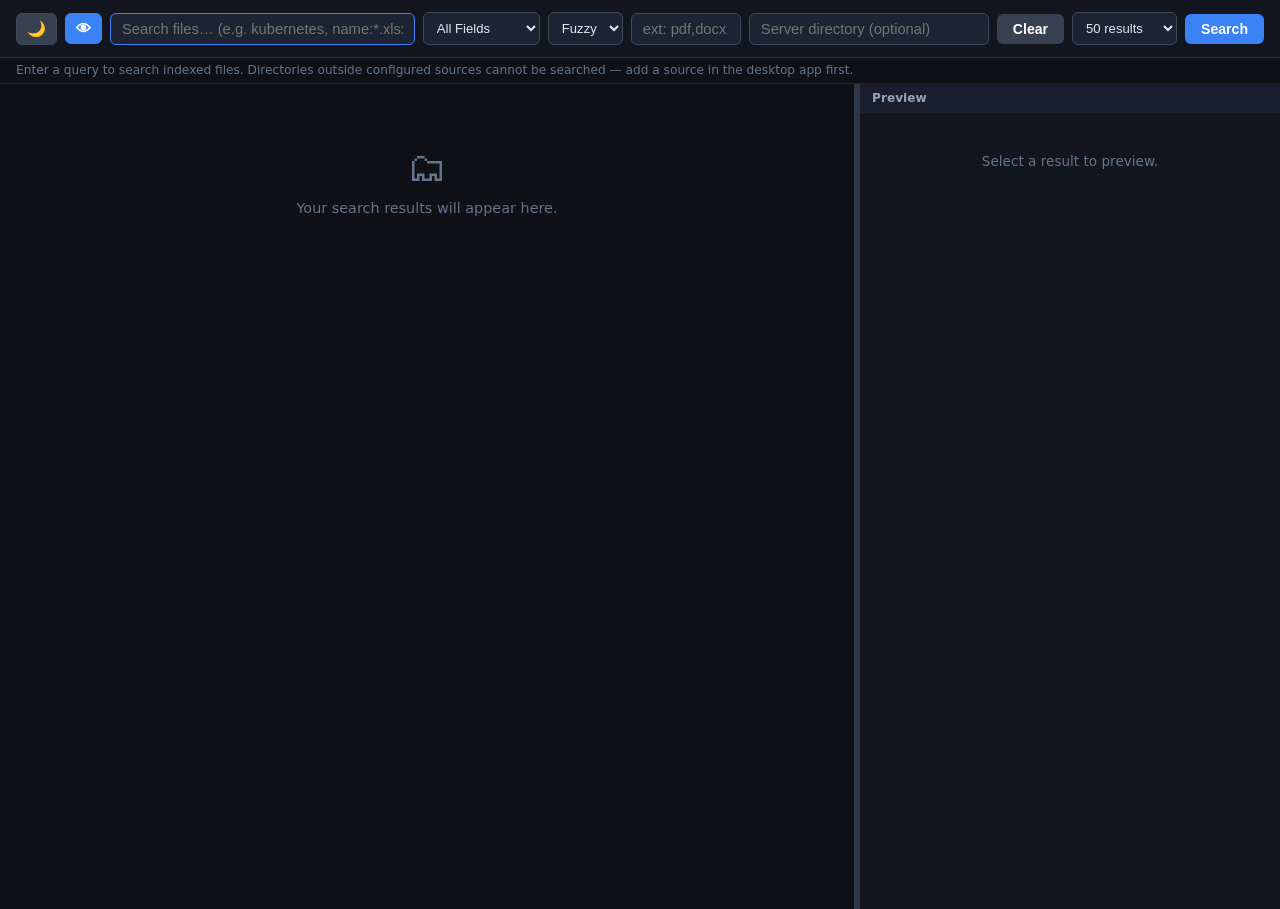
==== src/main/resources/web/index.html @ af6bd77f "fix: close directory-scope verification defects F01-F07 Generated with [Devin](https://devin.ai)  Co" ====
<!DOCTYPE html>
<html lang="en">
<head>
  <meta charset="UTF-8"/>
  <meta name="viewport" content="width=device-width, initial-scale=1.0"/>
  <title>DocFinder Web</title>
  <style>
    *, *::before, *::after { box-sizing: border-box; margin: 0; padding: 0; }

    /* ── CSS variables for theming ── */
    :root {
      --bg:       #0f1117;
      --bg2:      #1a1d2e;
      --bg3:      #13151f;
      --border:   #2d3748;
      --border2:  #1e2333;
      --text:     #e2e8f0;
      --text2:    #94a3b8;
      --text3:    #64748b;
      --accent:   #3b82f6;
      --accent2:  #60a5fa;
      --accent3:  #2563eb;
      --hover:    #1e2840;
      --sel:      #1e3a5f;
      --input-bg: #1e2333;
      --input-bd: #3d4a5c;
      --btn-sec:  #374151;
      --btn-sec2: #4b5563;
      --name-col: #93c5fd;
      --match-col:#6ee7b7;
      --text-pre: #e2e8f0;
      --pre-bg:   #0d1117;
      --pre-bd:   #30363d;
    }
    body.light {
      --bg:       #f8fafc;
      --bg2:      #ffffff;
      --bg3:      #f1f5f9;
      --border:   #e2e8f0;
      --border2:  #cbd5e1;
      --text:     #1e293b;
      --text2:    #475569;
      --text3:    #94a3b8;
      --accent:   #2563eb;
      --accent2:  #1d4ed8;
      --accent3:  #1e40af;
      --hover:    #eff6ff;
      --sel:      #dbeafe;
      --input-bg: #ffffff;
      --input-bd: #cbd5e1;
      --btn-sec:  #e2e8f0;
      --btn-sec2: #cbd5e1;
      --name-col: #1d4ed8;
      --match-col:#059669;
      --text-pre: #1e293b;
      --pre-bg:   #f8fafc;
      --pre-bd:   #e2e8f0;
    }

    body { font-family: system-ui, -apple-system, sans-serif; background: var(--bg); color: var(--text); min-height: 100vh; }

    /* ── Search bar ── */
    .search-bar { display: flex; gap: 8px; padding: 12px 16px; background: var(--bg3); border-bottom: 1px solid var(--border); flex-wrap: wrap; align-items: center; }
    #themeToggleBtn, #previewToggleBtn { background: var(--btn-sec); border: 1px solid var(--input-bd); cursor: pointer; color: var(--text2); font-size: 0.95rem; padding: 6px 10px; border-radius: 6px; white-space: nowrap; flex-shrink: 0; }
    #themeToggleBtn:hover, #previewToggleBtn:hover { background: var(--btn-sec2); color: var(--text); }
    #previewToggleBtn.active { background: var(--accent); color: #fff; border-color: var(--accent); }
    .search-bar input[type=text] { flex: 1; min-width: 200px; padding: 7px 11px; border-radius: 6px; border: 1px solid var(--input-bd); background: var(--input-bg); color: var(--text); font-size: 0.92rem; outline: none; }
    .search-bar input[type=text]:focus { border-color: var(--accent); }
    .search-bar select { padding: 7px 9px; border-radius: 6px; border: 1px solid var(--input-bd); background: var(--input-bg); color: var(--text); font-size: 0.82rem; cursor: pointer; outline: none; }
    .search-bar input[type=text]#extInput { min-width: 0; flex: 0 0 110px; }
    .search-bar button { padding: 7px 16px; border-radius: 6px; border: none; background: var(--accent); color: #fff; font-size: 0.88rem; font-weight: 600; cursor: pointer; white-space: nowrap; }
    .search-bar button:hover { background: var(--accent3); }
    .history-dropdown { position: absolute; top: 100%; left: 0; right: 0; background: var(--bg2); border: 1px solid var(--border); border-top: none; border-radius: 0 0 6px 6px; max-height: 300px; overflow-y: auto; z-index: 1000; box-shadow: 0 4px 12px rgba(0,0,0,0.3); }
    .history-item { padding: 8px 12px; cursor: pointer; font-size: 0.85rem; color: var(--text); border-bottom: 1px solid var(--border2); display: flex; align-items: center; justify-content: space-between; }
    .history-item:last-child { border-bottom: none; }
    .history-item:hover { background: var(--hover); }
    .history-item .query-text { flex: 1; overflow: hidden; text-overflow: ellipsis; white-space: nowrap; }
    .history-item .remove-btn { color: var(--text3); padding: 2px 6px; font-size: 0.75rem; opacity: 0.7; }
    .history-item .remove-btn:hover { color: var(--text); opacity: 1; }

    /* ── Status bar ── */
    .status-bar { padding: 5px 16px; font-size: 0.76rem; color: var(--text3); background: var(--bg); border-bottom: 1px solid var(--border2); min-height: 26px; }

    /* ── Main: resizable split ── */
    .main { display: flex; height: calc(100vh - 75px); overflow: hidden; }
    .results-pane { flex: 1; overflow-y: auto; min-width: 0; }
    .resize-handle { width: 6px; cursor: col-resize; background: var(--border); flex-shrink: 0; transition: background 0.15s; }
    .resize-handle:hover, .resize-handle.dragging { background: var(--accent); }
    .preview-pane { width: 420px; min-width: 180px; max-width: 80vw; background: var(--bg3); display: flex; flex-direction: column; overflow: hidden; flex-shrink: 0; }

    /* ── Table ── */
    table { width: 100%; border-collapse: collapse; font-size: 0.82rem; }
    thead th { position: sticky; top: 0; background: var(--bg2); padding: 8px 12px; text-align: left; font-weight: 600; color: var(--text2); border-bottom: 1px solid var(--border); white-space: nowrap; cursor: pointer; user-select: none; }
    thead th:hover { color: var(--text); background: var(--hover); }
    thead th.sortable::after { content: ' ⇅'; opacity: 0.3; }
    thead th.sort-asc::after { content: ' ↑'; opacity: 1; }
    thead th.sort-desc::after { content: ' ↓'; opacity: 1; }
    tbody tr { border-bottom: 1px solid var(--border2); cursor: pointer; transition: background 0.1s; }
    tbody tr:hover { background: var(--hover); }
    tbody tr.selected { background: var(--sel); }
    td { padding: 7px 12px; vertical-align: middle; max-width: 0; overflow: hidden; text-overflow: ellipsis; white-space: nowrap; }
    td.name { color: var(--name-col); font-weight: 500; }
    td.path { color: var(--text3); }
    td.match { color: var(--match-col); font-size: 0.74rem; }
    td.score { color: var(--text2); font-size: 0.76rem; text-align: right; }
    td.size { color: var(--text2); text-align: right; }
    td.actions { min-width: 80px; text-align: center; white-space: nowrap; overflow: visible; max-width: unset; }
    .btn-icon { background: none; border: none; cursor: pointer; padding: 2px 5px; border-radius: 4px; font-size: 0.85rem; color: var(--text2); transition: color 0.15s, background 0.15s; }
    .btn-icon:hover { color: var(--text); background: var(--btn-sec); }

    /* ── Preview pane ── */
    .preview-header { padding: 7px 12px; font-size: 0.76rem; color: var(--text2); border-bottom: 1px solid var(--border2); font-weight: 600; white-space: nowrap; overflow: hidden; text-overflow: ellipsis; display: flex; align-items: center; gap: 6px; background: var(--bg2); }
    .preview-header span { flex: 1; overflow: hidden; text-overflow: ellipsis; }
    .preview-body { flex: 1; overflow: auto; position: relative; }
    #previewContainer { width: 100%; height: 100%; overflow: auto; }
    .preview-placeholder { padding: 40px 16px; text-align: center; color: var(--text3); font-size: 0.85rem; }
    /* Text viewer */
    #textViewer { display: none; width: 100%; height: 100%; overflow: auto; padding: 12px; background: var(--pre-bg); }
    #textViewer pre { font-family: 'Cascadia Code','Consolas','Fira Mono','Monaco',monospace; font-size: 0.78rem; line-height: 1.5; color: var(--text-pre); white-space: pre-wrap; word-break: break-all; border: none; background: none; margin: 0; padding: 0; }

    /* Simple syntax highlighting */
    .code-keyword { color: #ff79c6; font-weight: 600; }
    .code-string { color: #50fa7b; }
    .code-comment { color: #6272a4; font-style: italic; }
    .code-function { color: #8be9fd; }
    .code-number { color: #bd93f9; }

    /* ── Loading overlay ── */
    #previewLoading { display: none; position: absolute; inset: 0; background: rgba(0,0,0,0.55); z-index: 50; align-items: center; justify-content: center; flex-direction: column; gap: 12px; }
    #previewLoading.active { display: flex; }
    #previewLoading .ld-spinner { width: 36px; height: 36px; border: 4px solid rgba(255,255,255,0.2); border-top-color: var(--accent2); border-radius: 50%; animation: spin 0.8s linear infinite; }
    #previewLoading .ld-text { color: #e2e8f0; font-size: 0.82rem; }
    #previewLoading .ld-cancel { margin-top: 4px; background: rgba(255,255,255,0.15); border: 1px solid rgba(255,255,255,0.3); color: #e2e8f0; border-radius: 5px; padding: 5px 14px; font-size: 0.8rem; cursor: pointer; }
    #previewLoading .ld-cancel:hover { background: rgba(255,255,255,0.25); }

    /* Error/unsupported message styles */
    .error-message, .unsupported-message {
      padding: 30px 20px;
      text-align: center;
      color: var(--text);
    }
    .error-message h3, .unsupported-message h3 {
      color: #ef4444;
      font-size: 1.1rem;
      margin-bottom: 12px;
    }
    .unsupported-message h3 {
      color: #f59e0b;
    }
    .error-message p, .unsupported-message p {
      margin: 8px 0;
      line-height: 1.6;
    }
    .error-details {
      font-family: monospace;
      font-size: 0.75rem;
      color: var(--text3);
      background: var(--bg2);
      padding: 10px;
      border-radius: 4px;
      margin: 12px 0;
      text-align: left;
      overflow-x: auto;
    }
    .download-btn {
      margin-top: 16px;
      padding: 8px 20px;
      background: var(--accent);
      color: white;
      border: none;
      border-radius: 6px;
      cursor: pointer;
      font-size: 0.9rem;
      font-weight: 600;
    }
    .download-btn:hover {
      background: var(--accent3);
    }

    /* ── Misc ── */
    .empty-state { text-align: center; padding: 60px 20px; color: var(--text3); }
    .empty-state .icon { font-size: 2.5rem; margin-bottom: 10px; }
    .empty-state p { font-size: 0.9rem; }
    .dir-icon::before { content: "📁 "; }
    .file-icon::before { content: "📄 "; }
    ::-webkit-scrollbar { width: 6px; height: 6px; }
    ::-webkit-scrollbar-track { background: transparent; }
    ::-webkit-scrollbar-thumb { background: var(--btn-sec); border-radius: 3px; }
    .spinner { display: inline-block; width: 13px; height: 13px; border: 2px solid var(--input-bd); border-top-color: var(--accent2); border-radius: 50%; animation: spin 0.7s linear infinite; vertical-align: middle; margin-right: 6px; }
    @keyframes spin { to { transform: rotate(360deg); } }

    /* ── Modal ── */
    .modal-overlay { display: none; position: fixed; inset: 0; background: rgba(0,0,0,0.65); z-index: 1000; align-items: center; justify-content: center; }
    .modal-overlay.active { display: flex; }
    .modal { background: var(--bg2); border: 1px solid var(--border); border-radius: 10px; padding: 22px; min-width: 340px; max-width: 460px; width: 100%; box-shadow: 0 8px 32px rgba(0,0,0,0.4); }
    .modal h2 { font-size: 0.98rem; font-weight: 700; color: var(--text); margin-bottom: 14px; }
    .modal-field { margin-bottom: 11px; }
    .modal-field label { display: block; font-size: 0.76rem; color: var(--text2); margin-bottom: 4px; }
    .modal-field input, .modal-field select { width: 100%; padding: 7px 9px; border-radius: 6px; border: 1px solid var(--input-bd); background: var(--bg); color: var(--text); font-size: 0.83rem; outline: none; }
    .modal-field input:focus { border-color: var(--accent); }
    .modal-actions { display: flex; gap: 8px; justify-content: flex-end; margin-top: 14px; }
    .modal-actions button { padding: 6px 14px; border-radius: 6px; border: none; font-size: 0.83rem; font-weight: 600; cursor: pointer; }
    .btn-primary { background: var(--accent); color: #fff; }
    .btn-primary:hover { background: var(--accent3); }
    .btn-cancel { background: var(--btn-sec); color: var(--text); }
    .btn-cancel:hover { background: var(--btn-sec2); }
    .share-result { display: none; margin-top: 10px; padding: 9px; background: var(--bg); border-radius: 6px; border: 1px solid var(--border); }
    .share-result.active { display: block; }
    .share-url-row { display: flex; gap: 6px; align-items: center; }
    .share-url-row input { flex: 1; font-size: 0.76rem; color: var(--accent2); background: transparent; border: none; outline: none; cursor: pointer; }
    .share-url-row button { padding: 4px 9px; background: var(--btn-sec); color: var(--text); border: none; border-radius: 4px; font-size: 0.76rem; cursor: pointer; white-space: nowrap; }
    .share-url-row button:hover { background: var(--btn-sec2); }
    /* Office document preview (js-preview) */
    .office-doc-wrapper { width: 100%; height: 100%; overflow: auto; background: #fff; }
  </style>
</head>
<body>
<!-- Search bar -->
<div class="search-bar">
  <button id="themeToggleBtn" title="Toggle dark/light theme">🌙</button>
  <button id="previewToggleBtn" class="active" title="Toggle preview panel">👁</button>
  <div style="position: relative; flex: 1; min-width: 200px;">
    <input type="text" id="queryInput" placeholder="Search files… (e.g. kubernetes, name:*.xlsx)" autofocus style="width: 100%;"/>
    <div id="historyDropdown" class="history-dropdown" style="display: none;"></div>
  </div>
  <select id="scopeSelect" title="Search scope">
    <option value="ALL">All Fields</option>
    <option value="NAME">Name Only</option>
    <option value="CONTENT">Content Only</option>
    <option value="FOLDER">Folders</option>
  </select>
  <select id="modeSelect" title="Match mode">
    <option value="FUZZY">Fuzzy</option>
    <option value="EXACT">Exact</option>
  </select>
  <input type="text" id="extInput" placeholder="ext: pdf,docx" title="Filter by extension"/>
  <input type="text" id="dirInput" placeholder="Server directory (optional)" title="Limit search to a directory on the server and all its subfolders. It must be inside a configured index source; other directories are rejected." style="flex:0 0 240px;min-width:180px;"/>
  <button id="clearDirBtn" type="button" title="Clear the directory scope and search all sources" style="background:var(--btn-sec);">Clear</button>
  <select id="limitSelect" title="Result limit">
    <option value="50">50 results</option>
    <option value="100">100 results</option>
    <option value="200">200 results</option>
  </select>
  <button id="searchBtn">Search</button>
</div>

<div class="status-bar" id="statusBar">Enter a query to search indexed files. Directories outside configured sources cannot be searched — add a source in the desktop app first.</div>

<!-- Main area: results + resizer + preview -->
<div class="main" id="mainArea">
  <div class="results-pane" id="resultsPane">
    <div id="emptyState" class="empty-state">
      <div class="icon">🗂</div>
      <p>Your search results will appear here.</p>
    </div>
    <table id="resultsTable" style="display:none">
      <thead>
        <tr>
          <th class="sortable" data-col="name">Name</th>
          <th class="sortable" data-col="path">Path</th>
          <th class="sortable" data-col="match">Match</th>
          <th class="sortable" data-col="size">Size</th>
          <th class="sortable" data-col="score">Score</th>
          <th></th>
        </tr>
      </thead>
      <tbody id="resultsBody"></tbody>
    </table>
  </div>

  <!-- Drag handle -->
  <div class="resize-handle" id="resizeHandle" title="Drag to resize"></div>

  <!-- Preview pane -->
  <div class="preview-pane" id="previewPane">
    <div class="preview-header">
      <span id="previewHeaderText">Preview</span>
      <button class="btn-icon" id="openTabBtn" title="Open in new tab" style="display:none">↗</button>
    </div>
    <div class="preview-body" id="previewBody">
      <!-- Loading overlay with cancel -->
      <div id="previewLoading">
        <div class="ld-spinner"></div>
        <div class="ld-text" id="previewLoadingText">Loading preview…</div>
        <button class="ld-cancel" id="previewCancelBtn">Cancel</button>
      </div>
      <div id="previewContainer" style="display:none;width:100%;height:100%;"></div>
      <div id="textViewer"><pre id="textContent"></pre></div>
      <div id="previewPlaceholder" class="preview-placeholder">Select a result to preview.</div>
    </div>
  </div>
</div>

<!-- Share modal -->
<div class="modal-overlay" id="shareModal">
  <div class="modal">
    <h2>🔗 Share File</h2>
    <div class="modal-field">
      <label>File</label>
      <input type="text" id="shareFilePath" readonly/>
    </div>
    <div class="modal-field">
      <label>Expires in</label>
      <select id="shareExpiry">
        <option value="1">1 hour</option>
        <option value="6">6 hours</option>
        <option value="24" selected>24 hours</option>
        <option value="72">3 days</option>
        <option value="168">7 days</option>
        <option value="0">Never</option>
      </select>
    </div>
    <div class="modal-field">
      <label>Password (optional)</label>
      <input type="password" id="sharePassword" placeholder="Leave blank for no password"/>
    </div>
    <div class="modal-field">
      <label>Max downloads (0 = unlimited)</label>
      <input type="number" id="shareMaxDownloads" value="0" min="0"/>
    </div>
    <div class="share-result" id="shareResult">
      <div style="font-size:0.74rem;color:var(--text2);margin-bottom:6px;">Share link created:</div>
      <div class="share-url-row">
        <input type="text" id="shareUrlInput" readonly/>
        <button id="copyLinkBtn">Copy</button>
        <button id="openShareBtn">Open</button>
      </div>
    </div>
    <div class="modal-actions">
      <button class="btn-cancel" id="shareCancel">Close</button>
      <button class="btn-primary" id="shareCreate">Create Link</button>
    </div>
  </div>
</div>

<script>
(function() {
  'use strict';

  // ── Theme ────────────────────────────────────────────────────────────────────
  var THEME_KEY = 'docfinder-theme';
  var themeToggleBtn = document.getElementById('themeToggleBtn');

  function applyTheme(theme) {
    if (theme === 'light') {
      document.body.classList.add('light');
      themeToggleBtn.textContent = '☀️';
      themeToggleBtn.title = 'Switch to dark theme';
    } else {
      document.body.classList.remove('light');
      themeToggleBtn.textContent = '🌙';
      themeToggleBtn.title = 'Switch to light theme';
    }
    localStorage.setItem(THEME_KEY, theme);
  }

  themeToggleBtn.addEventListener('click', function() {
    applyTheme(document.body.classList.contains('light') ? 'dark' : 'light');
  });

  // Restore saved theme
  applyTheme(localStorage.getItem(THEME_KEY) || 'dark');

  // ── Preview Toggle ───────────────────────────────────────────────────────────
  var PREVIEW_KEY = 'docfinder-preview-enabled';
  var previewToggleBtn = document.getElementById('previewToggleBtn');
  var resizeHandle = document.getElementById('resizeHandle');
  var previewPane = document.getElementById('previewPane');

  function setPreviewEnabled(enabled) {
    if (enabled) {
      previewToggleBtn.classList.add('active');
      previewToggleBtn.title = 'Hide preview panel';
      resizeHandle.style.display = '';
      previewPane.style.display = '';
    } else {
      previewToggleBtn.classList.remove('active');
      previewToggleBtn.title = 'Show preview panel';
      resizeHandle.style.display = 'none';
      previewPane.style.display = 'none';
    }
    localStorage.setItem(PREVIEW_KEY, enabled ? 'true' : 'false');
  }

  previewToggleBtn.addEventListener('click', function() {
    setPreviewEnabled(!previewToggleBtn.classList.contains('active'));
  });

  // Restore saved preview state (default: enabled)
  var savedPreview = localStorage.getItem(PREVIEW_KEY);
  setPreviewEnabled(savedPreview === null || savedPreview === 'true');

  // ── Search History ───────────────────────────────────────────────────────────
  var HISTORY_KEY = 'docfinder-search-history';
  var MAX_HISTORY = 20;
  var queryInput = document.getElementById('queryInput');
  var historyDropdown = document.getElementById('historyDropdown');
  var searchHistory = [];

  function loadSearchHistory() {
    try {
      var stored = localStorage.getItem(HISTORY_KEY);
      searchHistory = stored ? JSON.parse(stored) : [];
    } catch(e) {
      searchHistory = [];
    }
  }

  function saveSearchHistory() {
    try {
      localStorage.setItem(HISTORY_KEY, JSON.stringify(searchHistory));
    } catch(e) {}
  }

  function addToHistory(query) {
    if (!query || !query.trim()) return;
    query = query.trim();
    // Remove if already exists
    var idx = searchHistory.indexOf(query);
    if (idx >= 0) searchHistory.splice(idx, 1);
    // Add to front
    searchHistory.unshift(query);
    // Limit size
    if (searchHistory.length > MAX_HISTORY) {
      searchHistory = searchHistory.slice(0, MAX_HISTORY);
    }
    saveSearchHistory();
  }

  function removeFromHistory(query) {
    var idx = searchHistory.indexOf(query);
    if (idx >= 0) {
      searchHistory.splice(idx, 1);
      saveSearchHistory();
      renderHistoryDropdown();
    }
  }

  function renderHistoryDropdown() {
    historyDropdown.innerHTML = '';
    if (searchHistory.length === 0) {
      historyDropdown.style.display = 'none';
      return;
    }
    searchHistory.forEach(function(q) {
      var item = document.createElement('div');
      item.className = 'history-item';
      var text = document.createElement('span');
      text.className = 'query-text';
      text.textContent = q;
      text.addEventListener('click', function() {
        queryInput.value = q;
        historyDropdown.style.display = 'none';
        queryInput.focus();
      });
      var removeBtn = document.createElement('span');
      removeBtn.className = 'remove-btn';
      removeBtn.textContent = '✕';
      removeBtn.title = 'Remove from history';
      removeBtn.addEventListener('click', function(e) {
        e.stopPropagation();
        removeFromHistory(q);
      });
      item.appendChild(text);
      item.appendChild(removeBtn);
      historyDropdown.appendChild(item);
    });
    historyDropdown.style.display = '';
  }

  queryInput.addEventListener('focus', function() {
    if (searchHistory.length > 0) {
      renderHistoryDropdown();
    }
  });

  queryInput.addEventListener('blur', function() {
    // Delay to allow clicks on dropdown
    setTimeout(function() { historyDropdown.style.display = 'none'; }, 200);
  });

  loadSearchHistory();

  // ── Resizable split pane ─────────────────────────────────────────────────────
  var resultsPane  = document.getElementById('resultsPane');
  var SPLIT_KEY    = 'docfinder-split';
  var dragging     = false;
  var startX, startW;

  // Restore saved preview pane width
  var savedW = parseInt(localStorage.getItem(SPLIT_KEY) || '420', 10);
  if (savedW > 100 && savedW < window.innerWidth * 0.85) {
    previewPane.style.width = savedW + 'px';
  }

  resizeHandle.addEventListener('mousedown', function(e) {
    dragging = true;
    startX = e.clientX;
    startW = previewPane.offsetWidth;
    resizeHandle.classList.add('dragging');
    document.body.style.cursor = 'col-resize';
    document.body.style.userSelect = 'none';
  });

  document.addEventListener('mousemove', function(e) {
    if (!dragging) return;
    var delta = startX - e.clientX;
    var newW = Math.max(180, Math.min(window.innerWidth * 0.8, startW + delta));
    previewPane.style.width = newW + 'px';
  });

  document.addEventListener('mouseup', function() {
    if (!dragging) return;
    dragging = false;
    resizeHandle.classList.remove('dragging');
    document.body.style.cursor = '';
    document.body.style.userSelect = '';
    localStorage.setItem(SPLIT_KEY, previewPane.offsetWidth);
  });

  // ── State ────────────────────────────────────────────────────────────────────
  var scopeSelect       = document.getElementById('scopeSelect');
  var modeSelect        = document.getElementById('modeSelect');
  var extInput          = document.getElementById('extInput');
  var dirInput          = document.getElementById('dirInput');
  var clearDirBtn       = document.getElementById('clearDirBtn');
  var limitSelect       = document.getElementById('limitSelect');
  var searchBtn         = document.getElementById('searchBtn');
  var statusBar         = document.getElementById('statusBar');
  var emptyState        = document.getElementById('emptyState');
  var resultsTable      = document.getElementById('resultsTable');
  var resultsBody       = document.getElementById('resultsBody');
  var previewHeaderText = document.getElementById('previewHeaderText');
  var openTabBtn        = document.getElementById('openTabBtn');
  var previewContainer  = document.getElementById('previewContainer');
  var textViewer        = document.getElementById('textViewer');
  var textContent       = document.getElementById('textContent');
  var previewPlaceholder= document.getElementById('previewPlaceholder');
  var previewLoading    = document.getElementById('previewLoading');
  var previewLoadingText= document.getElementById('previewLoadingText');
  var previewCancelBtn  = document.getElementById('previewCancelBtn');

  var currentResults = [];
  var selectedIndex  = -1;
  var searchToken    = 0;
  var currentFilePath= null;
  var previewAbort   = null;  // AbortController for current preview fetch
  var sortColumn     = null;  // Current sort column
  var sortDirection  = 'asc'; // Current sort direction

  // ── Supported file formats ─────────────────────────────────────────────────────
  var TEXT_EXTS = ['txt','log','md','markdown','csv','tsv','json','jsonl','xml','yaml','yml',
                   'toml','ini','cfg','conf','properties','sh','bash','zsh','bat','cmd','ps1',
                   'py','pyw','js','ts','jsx','tsx','java','kt','go','rs','c','cpp','h','hpp',
                   'cs','vb','rb','php','html','htm','css','scss','sass','less','sql','r',
                   'gitignore','dockerfile','makefile','gradle','mvnw'];

  var PREVIEW_EXTS = ['pdf', 'docx', 'xlsx', 'xls', 'doc', 'ppt', 'pptx'];  // Limited browser support
  var IMAGE_EXTS = ['jpg', 'jpeg', 'png', 'gif', 'bmp', 'svg', 'webp', 'ico'];
  var OFFICE_EXTS = ['doc', 'docx', 'xls', 'xlsx', 'ppt', 'pptx'];

  // Unsupported formats that should only allow download
  var DOWNLOAD_ONLY = ['ofd', 'dwg', 'dxf', 'zip', 'rar', '7z', 'tar', 'gz', 'bz2',
                       'mp4', 'avi', 'mkv', 'mov', 'wmv', 'flv', 'mp3', 'wav', 'exe', 'dll'];

  function getFileExtension(filename) {
    if (!filename) return '';
    var parts = filename.split('.');
    return parts.length > 1 ? parts.pop().toLowerCase() : '';
  }

  function isTextFile(ext) {
    return TEXT_EXTS.indexOf(ext) >= 0;
  }

  function isImageFile(ext) {
    return IMAGE_EXTS.indexOf(ext) >= 0;
  }

  function isOfficeFile(ext) {
    return OFFICE_EXTS.indexOf(ext) >= 0;
  }

  function isDownloadOnly(ext) {
    return DOWNLOAD_ONLY.indexOf(ext) >= 0;
  }

  // ── Preview loading overlay ──────────────────────────────────────────────────
  function showLoadingOverlay(msg) {
    previewLoadingText.textContent = msg || 'Loading preview…';
    previewLoading.classList.add('active');
  }
  function hideLoadingOverlay() {
    previewLoading.classList.remove('active');
  }
  previewCancelBtn.addEventListener('click', function() {
    if (previewAbort) { previewAbort.abort(); previewAbort = null; }
    hideLoadingOverlay();
    destroyPreview();
    previewPlaceholder.textContent = 'Preview cancelled.';
    previewPlaceholder.style.display = '';
  });

  // ── Preview management ────────────────────────────────────────────────────────
  function destroyPreview() {
    if (previewAbort) { previewAbort.abort(); previewAbort = null; }
    hideLoadingOverlay();
    previewContainer.innerHTML = '';
    previewContainer.style.display = 'none';
    textViewer.style.display = 'none';
    textContent.textContent = '';
    previewPlaceholder.style.display = '';
    openTabBtn.style.display = 'none';
    previewHeaderText.textContent = 'Preview';
    currentFilePath = null;
  }

  function loadPreview(filePath, fileName) {
    destroyPreview();
    currentFilePath = filePath;
    previewHeaderText.textContent = fileName;
    openTabBtn.style.display = '';

    var ext = getFileExtension(fileName);

    console.log('Loading preview for:', fileName, 'Extension:', ext);

    try {
      // Route to appropriate preview handler based on file type
      if (isTextFile(ext)) {
        loadTextPreview(filePath, fileName, ext);
      } else if (isImageFile(ext)) {
        loadImagePreview(filePath, fileName);
      } else if (ext === 'pdf') {
        loadPdfPreview(filePath, fileName);
      } else if (isOfficeFile(ext)) {
        loadOfficePreview(filePath, fileName, ext);
      } else if (isDownloadOnly(ext)) {
        showDownloadOnlyMessage(fileName, ext);
      } else {
        showUnsupportedMessage(fileName, ext);
      }
    } catch (error) {
      console.error('Preview error:', error);
      showErrorMessage(error, fileName);
    }
  }

  // ── Text file preview with simple syntax highlighting ────────────────────────
  function loadTextPreview(filePath, fileName, ext) {
    showLoadingOverlay('Loading text…');
    previewPlaceholder.style.display = 'none';

    var ac = new AbortController();
    previewAbort = ac;

    // Fetch from /api/text which detects encoding server-side and returns UTF-8
    fetch('/api/text?path=' + encodeURIComponent(filePath), { signal: ac.signal })
      .then(function(resp) {
        if (!resp.ok) throw new Error('HTTP ' + resp.status);
        var wasTruncated = resp.headers.get('X-Truncated') === 'true';
        var detectedCharset = resp.headers.get('X-Detected-Charset') || 'unknown';
        return resp.text().then(function(text) {
          return { text: text, truncated: wasTruncated, charset: detectedCharset };
        });
      })
      .then(function(result) {
        if (ac.signal.aborted) return;
        hideLoadingOverlay();
        previewAbort = null;

        // Apply simple syntax highlighting
        textContent.innerHTML = applySyntaxHighlighting(result.text, ext);
        textViewer.style.display = 'block';
        previewPlaceholder.style.display = 'none';

        // Show truncation notice if needed
        if (result.truncated) {
          var notice = document.createElement('div');
          notice.style.cssText = 'padding:8px 12px;margin-top:8px;background:var(--bg3);color:var(--text3);font-size:0.75rem;text-align:center;border-radius:4px;';
          notice.textContent = '⚠ File truncated at 512 KB for preview. Open in new tab to view full content.';
          textViewer.appendChild(notice);
        }

        console.log('Text preview loaded successfully:', fileName, '(charset:', result.charset + ')');
      })
      .catch(function(err) {
        if (err && err.name === 'AbortError') return;
        console.error('Text preview failed:', fileName, err);
        hideLoadingOverlay();
        previewAbort = null;
        showErrorMessage(err, fileName);
      });
  }

  // Simple syntax highlighting (basic patterns)
  function applySyntaxHighlighting(text, ext) {
    // Escape HTML first
    text = escapeHtml(text);

    // Only apply highlighting for code files
    if (['js', 'ts', 'java', 'py', 'go', 'rs', 'c', 'cpp', 'cs'].indexOf(ext) < 0) {
      return text;
    }

    // Very simple patterns - just for demonstration
    // Keywords
    text = text.replace(/\b(function|var|let|const|if|else|for|while|return|class|public|private|void|int|string)\b/g,
                       '<span class="code-keyword">$1</span>');
    // Strings
    text = text.replace(/(["'])((?:\\.|(?!\1).)*?)\1/g, '<span class="code-string">$1$2$1</span>');
    // Comments (simple)
    text = text.replace(/(\/\/.*$)/gm, '<span class="code-comment">$1</span>');
    // Numbers
    text = text.replace(/\b(\d+)\b/g, '<span class="code-number">$1</span>');

    return text;
  }

  // ── Image preview ─────────────────────────────────────────────────────────────
  function loadImagePreview(filePath, fileName) {
    hideLoadingOverlay();
    previewPlaceholder.style.display = 'none';
    previewContainer.style.display = '';

    var img = document.createElement('img');
    img.style.maxWidth = '100%';
    img.style.maxHeight = '100%';
    img.style.objectFit = 'contain';
    img.src = '/api/file?path=' + encodeURIComponent(filePath);
    img.onerror = function() {
      console.error('Image preview failed:', fileName);
      showErrorMessage(new Error('Failed to load image'), fileName);
    };
    img.onload = function() {
      console.log('Image preview loaded successfully:', fileName);
    };
    previewContainer.appendChild(img);
  }

  // ── PDF preview ───────────────────────────────────────────────────────────────
  function loadPdfPreview(filePath, fileName) {
    hideLoadingOverlay();
    previewPlaceholder.style.display = 'none';
    previewContainer.style.display = '';

    // Use browser's native PDF viewer via iframe or embed
    var iframe = document.createElement('iframe');
    iframe.style.width = '100%';
    iframe.style.height = '100%';
    iframe.style.border = 'none';
    iframe.src = '/api/file?path=' + encodeURIComponent(filePath);

    iframe.onload = function() {
      console.log('PDF preview loaded successfully:', fileName);
    };

    iframe.onerror = function() {
      console.error('PDF preview failed:', fileName);
      showErrorMessage(new Error('Failed to load PDF'), fileName);
    };

    previewContainer.appendChild(iframe);
  }

  // ── Error messages ────────────────────────────────────────────────────────────
  function showErrorMessage(error, fileName) {
    previewContainer.style.display = '';
    previewPlaceholder.style.display = 'none';
    textViewer.style.display = 'none';

    var errorHtml = '<div class="error-message">' +
      '<h3>⚠ Preview Failed</h3>' +
      '<p>Could not preview file: <strong>' + escapeHtml(fileName) + '</strong></p>' +
      '<p class="error-details">' + escapeHtml(error.message || String(error)) + '</p>' +
      '<button class="download-btn" onclick="downloadCurrentFile()">Download File</button>' +
      '</div>';

    previewContainer.innerHTML = errorHtml;

    console.error('Preview error for', fileName, ':', {
      message: error.message,
      stack: error.stack
    });
  }

  function showUnsupportedMessage(fileName, ext) {
    previewContainer.style.display = '';
    previewPlaceholder.style.display = 'none';
    textViewer.style.display = 'none';
    hideLoadingOverlay();

    var formatList = 'PDF, Images (JPG, PNG, GIF, etc.), Text/Code files, and limited Office document support.';

    var unsupportedHtml = '<div class="unsupported-message">' +
      '<h3>⚠ Preview Not Available</h3>' +
      '<p>The file format <strong>.' + escapeHtml(ext) + '</strong> is not supported for preview.</p>' +
      '<p style="font-size:0.85rem; color:var(--text3);">Supported formats: ' + formatList + '</p>' +
      '<p>You can still download the file:</p>' +
      '<button class="download-btn" onclick="downloadCurrentFile()">Download File</button>' +
      '</div>';

    previewContainer.innerHTML = unsupportedHtml;

    console.log('Unsupported format:', fileName, 'Extension:', ext);
  }

  function showDownloadOnlyMessage(fileName, ext) {
    previewContainer.style.display = '';
    previewPlaceholder.style.display = 'none';
    textViewer.style.display = 'none';
    hideLoadingOverlay();

    var downloadHtml = '<div class="unsupported-message">' +
      '<h3>📥 Download Required</h3>' +
      '<p>This file type (<strong>.' + escapeHtml(ext) + '</strong>) cannot be previewed in the browser.</p>' +
      '<p>Please download the file to view it:</p>' +
      '<button class="download-btn" onclick="downloadCurrentFile()">Download File</button>' +
      '</div>';

    previewContainer.innerHTML = downloadHtml;

    console.log('Download-only format:', fileName, 'Extension:', ext);
  }

  function showOfficeDocumentMessage(fileName, ext) {
    previewContainer.style.display = '';
    previewPlaceholder.style.display = 'none';
    textViewer.style.display = 'none';
    hideLoadingOverlay();

    var fileUrl = '/api/file?path=' + encodeURIComponent(currentFilePath);
    var officeHtml = '<div class="unsupported-message">' +
      '<h3>📄 Office Document</h3>' +
      '<p>Office format <strong>.' + escapeHtml(ext) + '</strong> cannot be rendered in-browser.</p>' +
      '<p>File: <strong>' + escapeHtml(fileName) + '</strong></p>' +
      '<div style="margin-top:12px;">' +
      '<button class="download-btn" onclick="window.open(\'' + fileUrl + '\', \'_blank\')" style="margin-right:8px;">Open in New Tab</button>' +
      '<button class="download-btn" onclick="downloadCurrentFile()">Download File</button>' +
      '</div>' +
      '</div>';

    previewContainer.innerHTML = officeHtml;
    console.log('Office document fallback:', fileName, 'ext:', ext);
  }

  // ── js-preview lazy loader ──────────────────────────────────────────────────
  // Loads @js-preview/{docx,excel} from CDN on first use.
  var jspreviewState = 'idle'; // 'idle' | 'loading' | 'ready' | 'error'
  var jspreviewQueue = [];

  function loadScriptTag(url, onok, onerr) {
    var s = document.createElement('script');
    s.src = url;
    s.onload = onok;
    s.onerror = onerr || function() {};
    document.head.appendChild(s);
  }

  function loadCSSTag(url) {
    var link = document.createElement('link');
    link.rel = 'stylesheet';
    link.href = url;
    document.head.appendChild(link);
  }

  function withJsPreview(cb) {
    if (jspreviewState === 'ready') { cb(null); return; }
    if (jspreviewState === 'error') { cb(new Error('js-preview unavailable')); return; }
    jspreviewQueue.push(cb);
    if (jspreviewState === 'loading') return;
    jspreviewState = 'loading';

    function flush(err) {
      jspreviewState = err ? 'error' : 'ready';
      var q = jspreviewQueue.splice(0);
      q.forEach(function(fn) { fn(err); });
    }

    loadCSSTag('/web/vendor/js-preview/docx/lib/index.css');
    loadCSSTag('/web/vendor/js-preview/excel/lib/index.css');
    var n = 2, errs = [];
    function done(err) {
      if (err) errs.push(err);
      if (--n === 0) flush(errs.length ? errs[0] : null);
    }
    loadScriptTag('/web/vendor/js-preview/docx/lib/index.umd.js',
      function() { done(null); }, function() { done(new Error('docx local asset load failed')); });
    loadScriptTag('/web/vendor/js-preview/excel/lib/index.umd.js',
      function() { done(null); }, function() { done(new Error('excel local asset load failed')); });
  }

  // ── Office document preview via @js-preview ────────────────────────────────
  var currentOfficePreviewer = null;

  function loadOfficePreview(filePath, fileName, ext) {
    // Formats not supported by @js-preview – fall back immediately
    if (ext === 'doc' || ext === 'ppt' || ext === 'pptx' || ext === 'xls') {
      showOfficeDocumentMessage(fileName, ext);
      return;
    }

    previewContainer.style.display = '';
    previewPlaceholder.style.display = 'none';
    textViewer.style.display = 'none';
    previewContainer.innerHTML = '';

    showLoadingOverlay('Loading ' + ext.toUpperCase() + ' preview…');

    var wrapper = document.createElement('div');
    wrapper.className = 'office-doc-wrapper';
    previewContainer.appendChild(wrapper);

    var fileUrl = '/api/file?path=' + encodeURIComponent(filePath);
    var cancelled = false;
    previewAbort = { abort: function() { cancelled = true; } };

    withJsPreview(function(err) {
      if (cancelled) return;
      if (err) {
        console.warn('js-preview local asset load failed, showing fallback:', err.message);
        showOfficeDocumentMessage(fileName, ext);
        return;
      }

      var factory = ext === 'docx' ? window.jsPreviewDocx
                  : ext === 'xlsx' ? window.jsPreviewExcel
                  : null;

      if (!factory || typeof factory.init !== 'function') {
        console.warn('js-preview renderer not available for ext:', ext);
        showOfficeDocumentMessage(fileName, ext);
        return;
      }

      try {
        if (currentOfficePreviewer) {
          try { currentOfficePreviewer.destroy(); } catch(e) {}
          currentOfficePreviewer = null;
        }
        var previewer = factory.init(wrapper);
        currentOfficePreviewer = previewer;
        previewer.preview(fileUrl)
          .then(function() {
            if (!cancelled) hideLoadingOverlay();
            console.log('Office preview rendered:', fileName);
          })
          .catch(function(renderErr) {
            if (!cancelled) {
              console.error('Office render failed:', renderErr);
              showOfficeDocumentMessage(fileName, ext);
            }
          });
      } catch(initErr) {
        console.error('Office preview init failed:', initErr);
        showOfficeDocumentMessage(fileName, ext);
      }
    });
  }

  // Make download function globally accessible
  window.downloadCurrentFile = function() {
    if (currentFilePath) {
      var a = document.createElement('a');
      a.href = '/api/file?path=' + encodeURIComponent(currentFilePath);
      a.download = previewHeaderText.textContent;
      document.body.appendChild(a);
      a.click();
      document.body.removeChild(a);
    }
  };

  openTabBtn.addEventListener('click', function() {
    if (currentFilePath) {
      window.open(getOpenUrl(currentFilePath), '_blank');
    }
  });

  // Determine the best URL for "open in new tab": previewable files go to
  // preview.html, images/PDFs go to /api/file (browser-native), rest download.
  function getOpenUrl(filePath) {
    var ext = getFileExtension(filePath.split(/[/\\]/).pop() || filePath);
    // Text, office-previewable, or any format preview.html can render
    if (isTextFile(ext) || ext === 'docx' || ext === 'xlsx' || ext === 'pdf') {
      return '/preview.html?path=' + encodeURIComponent(filePath);
    }
    // Images and everything else: serve raw (browser renders images natively)
    return '/api/file?path=' + encodeURIComponent(filePath);
  }

  // ── Search ───────────────────────────────────────────────────────────────────
  function formatSize(bytes) {
    if (bytes <= 0) return '-';
    if (bytes < 1024) return bytes + ' B';
    if (bytes < 1048576) return (bytes / 1024).toFixed(1) + ' KB';
    if (bytes < 1073741824) return (bytes / 1048576).toFixed(1) + ' MB';
    return (bytes / 1073741824).toFixed(2) + ' GB';
  }

  function search() {
    var q = queryInput.value.trim();
    var token = ++searchToken;
    if (!q) {
      clearCurrentResults();
      statusBar.textContent = '';
      return;
    }

    historyDropdown.style.display = 'none';

    var scope = scopeSelect.value;
    var mode  = modeSelect.value;
    var ext   = extInput.value.trim();
    var dir   = dirInput.value.trim();
    var limit = limitSelect.value;

    statusBar.innerHTML = '<span class="spinner"></span>Searching…';
    destroyPreview();

    var url = '/api/search?q=' + encodeURIComponent(q)
            + '&scope=' + scope + '&mode=' + mode
            + '&limit=' + limit
            + (ext ? '&ext=' + encodeURIComponent(ext) : '')
            + (dir ? '&directory=' + encodeURIComponent(dir) : '');

    var t0 = Date.now();
    fetch(url)
      .then(function(r) { return r.json(); })
      .then(function(data) {
        if (token !== searchToken) return;
        var elapsed = Date.now() - t0;
        if (data.error) {
          clearCurrentResults();
          statusBar.textContent = 'Error: ' + data.error;
          return;
        }
        addToHistory(q);
        currentResults = data.results || [];
        selectedIndex = -1;
        renderResults();
        var scopeNote = dir ? ' — scope: ' + dir + ' (includes all subfolders)' : ' — scope: all sources';
        statusBar.textContent = currentResults.length + ' result(s) in ' + elapsed + ' ms' + scopeNote;
      })
      .catch(function(e) {
        if (token !== searchToken) return;
        clearCurrentResults();
        statusBar.textContent = 'Request failed: ' + e.message;
      });
  }

  function clearCurrentResults() {
    currentResults = [];
    selectedIndex = -1;
    destroyPreview();
    renderResults();
  }

  function renderResults() {
    resultsBody.innerHTML = '';
    if (currentResults.length === 0) {
      emptyState.style.display = '';
      resultsTable.style.display = 'none';
      return;
    }
    emptyState.style.display = 'none';
    resultsTable.style.display = '';

    // Update sort indicators
    var headers = resultsTable.querySelectorAll('thead th[data-col]');
    headers.forEach(function(th) {
      th.classList.remove('sort-asc', 'sort-desc');
      if (th.dataset.col === sortColumn) {
        th.classList.add(sortDirection === 'asc' ? 'sort-asc' : 'sort-desc');
      }
    });

    currentResults.forEach(function(r, idx) {
      var tr = document.createElement('tr');
      var scopeBtn = r.directory
        ? '<button class="btn-icon dirscope-btn" title="Search in this folder" data-dir="' + esc(r.path) + '" data-idx="' + idx + '">📂</button>'
        : '<button class="btn-icon dirscope-btn" title="Search in containing folder" data-dir="' + esc(r.parentDirectory || '') + '" data-idx="' + idx + '"' + (r.parentDirectory ? '' : ' disabled') + '>' +
          '<span style="font-size:0.72rem">📁↰</span></button>';
      var actionsHtml =
        scopeBtn +
        '<button class="btn-icon copypath-btn" title="Copy path" data-idx="' + idx + '">📋</button>' +
        (r.directory ? '' :
        '<button class="btn-icon share-btn" title="Share file" data-idx="' + idx + '">🔗</button>' +
        '<button class="btn-icon preview-btn" title="Open in new tab" data-idx="' + idx + '">↗</button>');
      tr.innerHTML =
        '<td class="name">' + (r.directory ? '<span class="dir-icon"></span>' : '<span class="file-icon"></span>') + esc(r.name) + '</td>' +
        '<td class="path" title="' + esc(r.path) + '">' + esc(r.path) + '</td>' +
        '<td class="match">' + esc(r.match || '') + '</td>' +
        '<td class="size">' + formatSize(r.size) + '</td>' +
        '<td class="score">' + (r.score || 0).toFixed(3) + '</td>' +
        '<td class="actions">' + actionsHtml + '</td>';
      tr.addEventListener('click', function(e) {
        if (e.target.classList.contains('btn-icon')) return;
        selectRow(idx);
      });
      resultsBody.appendChild(tr);
    });
    resultsBody.querySelectorAll('.dirscope-btn').forEach(function(btn) {
      btn.addEventListener('click', function(e) {
        e.stopPropagation();
        var dir = btn.dataset.dir;
        if (!dir) return;
        dirInput.value = dir;
        search(); // keeps query/filters; commits exactly once
      });
    });
    resultsBody.querySelectorAll('.copypath-btn').forEach(function(btn) {
      btn.addEventListener('click', function(e) {
        e.stopPropagation();
        copyText(currentResults[+btn.dataset.idx].path, btn);
      });
    });
    resultsBody.querySelectorAll('.share-btn').forEach(function(btn) {
      btn.addEventListener('click', function(e) {
        e.stopPropagation();
        openShareModal(currentResults[+btn.dataset.idx]);
      });
    });
    resultsBody.querySelectorAll('.preview-btn').forEach(function(btn) {
      btn.addEventListener('click', function(e) {
        e.stopPropagation();
        var r = currentResults[+btn.dataset.idx];
        window.open(getOpenUrl(r.path), '_blank');
      });
    });
  }

  function sortResults(column) {
    if (sortColumn === column) {
      // Toggle direction
      sortDirection = sortDirection === 'asc' ? 'desc' : 'asc';
    } else {
      sortColumn = column;
      sortDirection = 'asc';
    }

    currentResults.sort(function(a, b) {
      var valA, valB;
      switch(column) {
        case 'name':
          valA = (a.name || '').toLowerCase();
          valB = (b.name || '').toLowerCase();
          break;
        case 'path':
          valA = (a.path || '').toLowerCase();
          valB = (b.path || '').toLowerCase();
          break;
        case 'match':
          valA = (a.match || '').toLowerCase();
          valB = (b.match || '').toLowerCase();
          break;
        case 'size':
          valA = a.size || 0;
          valB = b.size || 0;
          break;
        case 'score':
          valA = a.score || 0;
          valB = b.score || 0;
          break;
        default:
          return 0;
      }

      var cmp = 0;
      if (typeof valA === 'string') {
        cmp = valA.localeCompare(valB);
      } else {
        cmp = valA < valB ? -1 : valA > valB ? 1 : 0;
      }

      return sortDirection === 'asc' ? cmp : -cmp;
    });

    selectedIndex = -1; // Reset selection after sorting
    renderResults();
  }

  // Add click handlers to table headers
  resultsTable.querySelectorAll('thead th[data-col]').forEach(function(th) {
    th.addEventListener('click', function() {
      sortResults(th.dataset.col);
    });
  });

  function selectRow(idx) {
    var rows = resultsBody.querySelectorAll('tr');
    if (selectedIndex >= 0 && rows[selectedIndex]) rows[selectedIndex].classList.remove('selected');
    selectedIndex = idx;
    if (rows[idx]) rows[idx].classList.add('selected');
    var r = currentResults[idx];
    if (!r.directory) {
      loadPreview(r.path, r.name);
    } else {
      destroyPreview();
      previewHeaderText.textContent = '📁 ' + r.name;
      previewPlaceholder.textContent = '[Directory: ' + r.path + ']';
      previewPlaceholder.style.display = '';
    }
  }

  // Honest clipboard copy: on failure show the text for manual selection.
  function copyText(text, btn) {
    function fail() {
      window.prompt('Copy the path manually:', text);
    }
    function done() {
      if (!btn) return;
      var old = btn.textContent;
      btn.textContent = '✓';
      setTimeout(function() { btn.textContent = old; }, 1200);
    }
    if (navigator.clipboard && navigator.clipboard.writeText) {
      navigator.clipboard.writeText(text).then(done, function() {
        try {
          var ta = document.createElement('textarea');
          ta.value = text;
          document.body.appendChild(ta);
          ta.select();
          var ok = document.execCommand('copy');
          document.body.removeChild(ta);
          if (ok) done(); else fail();
        } catch(e) { fail(); }
      });
    } else {
      try {
        var ta = document.createElement('textarea');
        ta.value = text;
        document.body.appendChild(ta);
        ta.select();
        var ok = document.execCommand('copy');
        document.body.removeChild(ta);
        if (ok) done(); else fail();
      } catch(e) { fail(); }
    }
  }

  function esc(s) {
    return escapeHtml(s);
  }

  function escapeHtml(s) {
    if (!s) return '';
    return String(s).replace(/&/g,'&amp;').replace(/</g,'&lt;').replace(/>/g,'&gt;').replace(/"/g,'&quot;').replace(/'/g,'&#39;');
  }

  // ── Share modal ──────────────────────────────────────────────────────────────
  var shareModal    = document.getElementById('shareModal');
  var shareFilePath = document.getElementById('shareFilePath');
  var shareExpiry   = document.getElementById('shareExpiry');
  var sharePassword = document.getElementById('sharePassword');
  var shareMaxDL    = document.getElementById('shareMaxDownloads');
  var shareResult   = document.getElementById('shareResult');
  var shareUrlInput = document.getElementById('shareUrlInput');
  var shareCreate   = document.getElementById('shareCreate');
  var shareCancel   = document.getElementById('shareCancel');
  var copyLinkBtn   = document.getElementById('copyLinkBtn');
  var openShareBtn  = document.getElementById('openShareBtn');

  function openShareModal(r) {
    shareFilePath.value = r.path;
    sharePassword.value = '';
    shareMaxDL.value = '0';
    shareExpiry.value = '24';
    shareResult.classList.remove('active');
    shareUrlInput.value = '';
    shareCreate.disabled = false;
    shareCreate.textContent = 'Create Link';
    shareModal.classList.add('active');
  }

  shareCancel.addEventListener('click', function() { shareModal.classList.remove('active'); });
  shareModal.addEventListener('click', function(e) { if (e.target === shareModal) shareModal.classList.remove('active'); });

  shareCreate.addEventListener('click', function() {
    shareCreate.disabled = true;
    shareCreate.textContent = 'Creating…';
    var body = 'path=' + encodeURIComponent(shareFilePath.value)
             + '&expiryHours=' + encodeURIComponent(shareExpiry.value)
             + '&password=' + encodeURIComponent(sharePassword.value)
             + '&maxDownloads=' + encodeURIComponent(shareMaxDL.value);
    fetch('/api/share/create', {
        method: 'POST',
        headers: {'Content-Type': 'application/x-www-form-urlencoded'},
        body: body })
      .then(function(r) { return r.json(); })
      .then(function(data) {
        shareCreate.disabled = false;
        shareCreate.textContent = 'Create Link';
        if (data.error) { alert('Error: ' + data.error); return; }
        shareUrlInput.value = data.url;
        shareResult.classList.add('active');
      })
      .catch(function(e) {
        shareCreate.disabled = false;
        shareCreate.textContent = 'Create Link';
        alert('Request failed: ' + e.message);
      });
  });

  copyLinkBtn.addEventListener('click', function() {
    shareUrlInput.select();
    try {
      if (navigator.clipboard) { navigator.clipboard.writeText(shareUrlInput.value); }
      else { document.execCommand('copy'); }
    } catch(e) {}
    copyLinkBtn.textContent = 'Copied!';
    setTimeout(function() { copyLinkBtn.textContent = 'Copy'; }, 1500);
  });
  openShareBtn.addEventListener('click', function() {
    if (shareUrlInput.value) window.open(shareUrlInput.value, '_blank');
  });

  // ── Keyboard navigation ──────────────────────────────────────────────────────
  searchBtn.addEventListener('click', search);
  queryInput.addEventListener('keydown', function(e) { if (e.key === 'Enter') search(); });
  dirInput.addEventListener('keydown', function(e) { if (e.key === 'Enter') search(); });
  clearDirBtn.addEventListener('click', function() {
    dirInput.value = '';
    search(); // empty query invalidates in-flight requests and clears; otherwise back to all sources, keeping query/filters
  });
  document.addEventListener('keydown', function(e) {
    if (shareModal.classList.contains('active')) return;
    if (currentResults.length === 0) return;
    if (e.key === 'ArrowDown') { e.preventDefault(); selectRow(Math.min(selectedIndex + 1, currentResults.length - 1)); }
    else if (e.key === 'ArrowUp') { e.preventDefault(); selectRow(Math.max(selectedIndex - 1, 0)); }
  });
})();
</script>
</body>
</html>
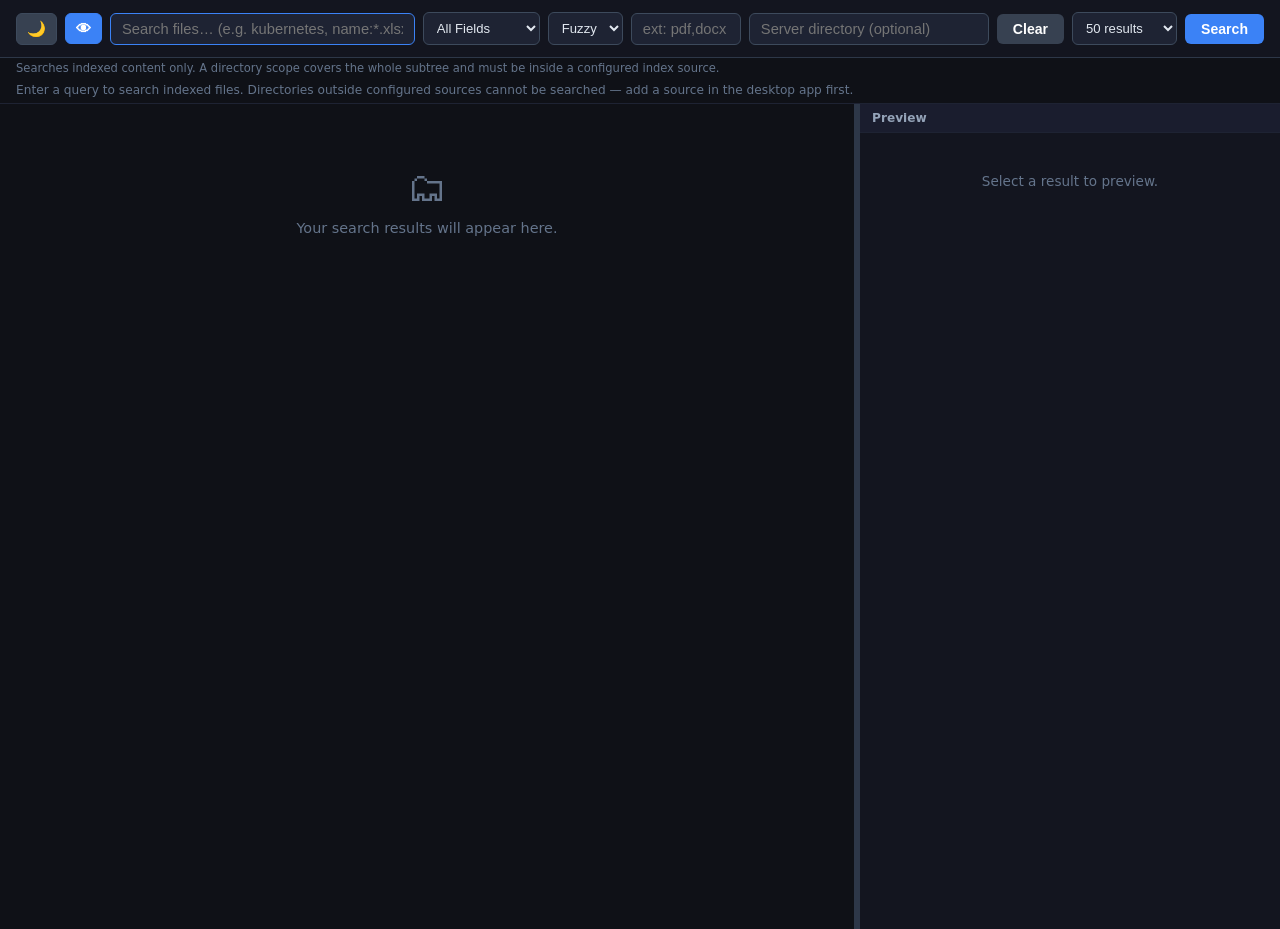
==== commit 801d21fd: "fix: remediate codex a7 findings qa24-01 through qa24-11" ====
--- a/src/main/resources/web/index.html
+++ b/src/main/resources/web/index.html
@@ -244,6 +244,7 @@
   <button id="searchBtn">Search</button>
 </div>
 
+<div id="scopeHint" style="padding: 3px 16px; font-size: 0.72rem; color: var(--text3);">Searches indexed content only. A directory scope covers the whole subtree and must be inside a configured index source.</div>
 <div class="status-bar" id="statusBar">Enter a query to search indexed files. Directories outside configured sources cannot be searched — add a source in the desktop app first.</div>
 
 <!-- Main area: results + resizer + preview -->
@@ -1000,13 +1001,12 @@
   function search() {
     var q = queryInput.value.trim();
     var token = ++searchToken;
+    historyDropdown.style.display = 'none';
     if (!q) {
       clearCurrentResults();
       statusBar.textContent = '';
       return;
     }
-
-    historyDropdown.style.display = 'none';
 
     var scope = scopeSelect.value;
     var mode  = modeSelect.value;
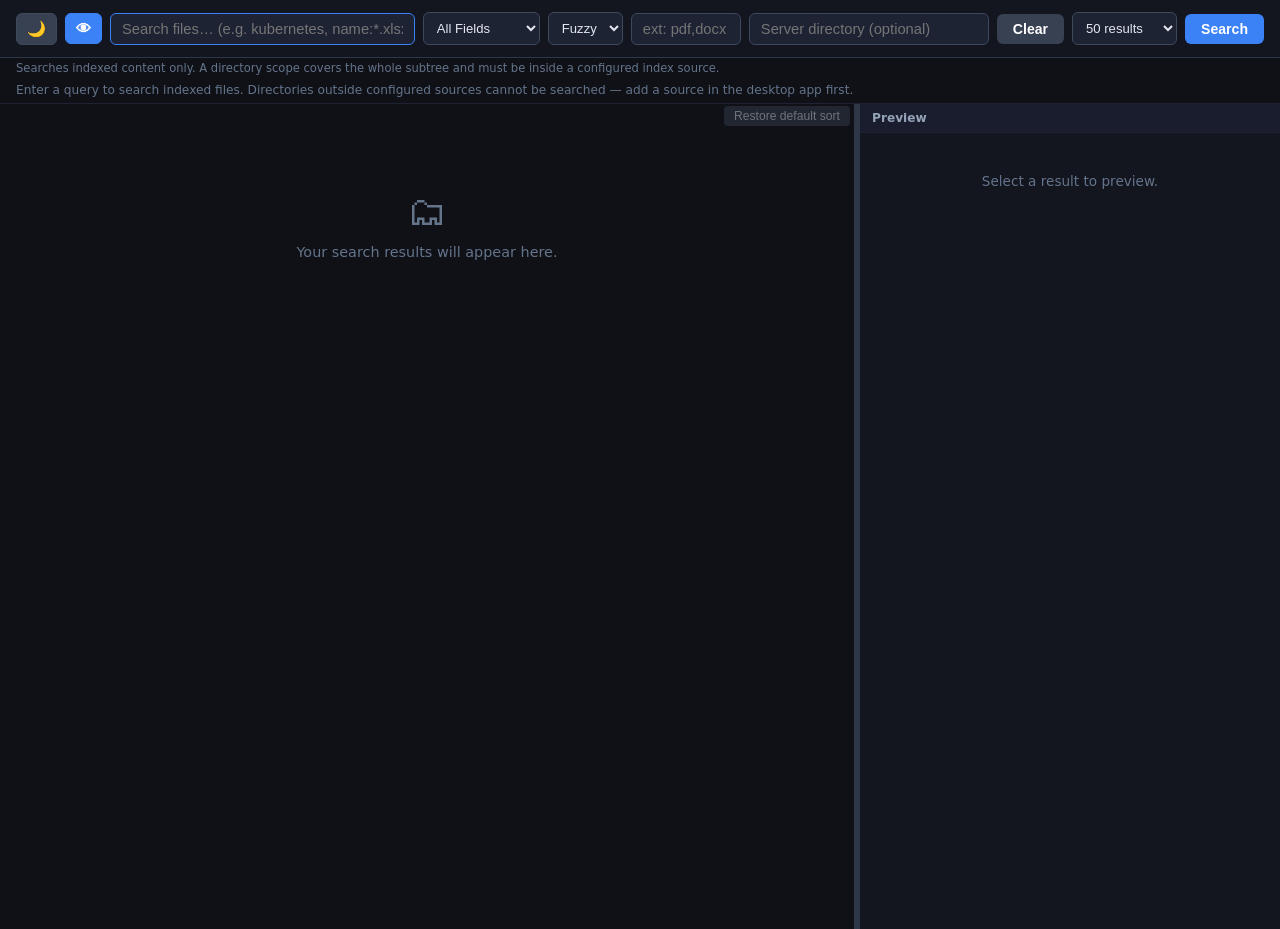
==== commit d49e3afb: "feat(ui): tri-state result sorting with a visible restore to engine order - Desktop: column clicks c" ====
--- a/src/main/resources/web/index.html
+++ b/src/main/resources/web/index.html
@@ -92,6 +92,10 @@
     table { width: 100%; border-collapse: collapse; font-size: 0.82rem; }
     thead th { position: sticky; top: 0; background: var(--bg2); padding: 8px 12px; text-align: left; font-weight: 600; color: var(--text2); border-bottom: 1px solid var(--border); white-space: nowrap; cursor: pointer; user-select: none; }
     thead th:hover { color: var(--text); background: var(--hover); }
+    .results-toolbar { display: flex; justify-content: flex-end; padding: 2px 4px; }
+    .results-toolbar button { padding: 3px 10px; border-radius: 4px; border: none; background: var(--btn-sec); color: var(--text); font-size: 0.76rem; cursor: pointer; }
+    .results-toolbar button:hover:not(:disabled) { background: var(--btn-sec2); }
+    .results-toolbar button:disabled { opacity: 0.45; cursor: default; }
     thead th.sortable::after { content: ' ⇅'; opacity: 0.3; }
     thead th.sort-asc::after { content: ' ↑'; opacity: 1; }
     thead th.sort-desc::after { content: ' ↓'; opacity: 1; }
@@ -250,6 +254,7 @@
 <!-- Main area: results + resizer + preview -->
 <div class="main" id="mainArea">
   <div class="results-pane" id="resultsPane">
+    <div class="results-toolbar"><button id="restoreSortBtn" disabled title="Return to the order returned by the search">Restore default sort</button></div>
     <div id="emptyState" class="empty-state">
       <div class="icon">🗂</div>
       <p>Your search results will appear here.</p>
@@ -530,6 +535,7 @@
   var statusBar         = document.getElementById('statusBar');
   var emptyState        = document.getElementById('emptyState');
   var resultsTable      = document.getElementById('resultsTable');
+  var restoreSortBtn    = document.getElementById('restoreSortBtn');
   var resultsBody       = document.getElementById('resultsBody');
   var previewHeaderText = document.getElementById('previewHeaderText');
   var openTabBtn        = document.getElementById('openTabBtn');
@@ -542,6 +548,7 @@
   var previewCancelBtn  = document.getElementById('previewCancelBtn');
 
   var currentResults = [];
+  var originalResults = [];  // engine-returned order ("default sort")
   var selectedIndex  = -1;
   var searchToken    = 0;
   var currentFilePath= null;
@@ -1036,10 +1043,19 @@
         }
         addToHistory(q);
         currentResults = data.results || [];
+        originalResults = currentResults.slice();
+        // New search → engine order; clear the stale sort arrow state too.
+        sortColumn = null;
+        sortDirection = 'asc';
         selectedIndex = -1;
         renderResults();
         var scopeNote = dir ? ' — scope: ' + dir + ' (includes all subfolders)' : ' — scope: all sources';
-        statusBar.textContent = currentResults.length + ' result(s) in ' + elapsed + ' ms' + scopeNote;
+        // hasMore/truncated arrive as a boolean pair or are absent when the
+        // backend cannot tell; an absent field must not claim completeness.
+        var countText = (data.hasMore === true)
+            ? 'Showing first ' + currentResults.length + ' results'
+            : currentResults.length + ' result(s)';
+        statusBar.textContent = countText + ' in ' + elapsed + ' ms' + scopeNote;
       })
       .catch(function(e) {
         if (token !== searchToken) return;
@@ -1050,7 +1066,9 @@
 
   function clearCurrentResults() {
     currentResults = [];
+    originalResults = [];
     selectedIndex = -1;
+    sortColumn = null;
     destroyPreview();
     renderResults();
   }
@@ -1065,7 +1083,8 @@
     emptyState.style.display = 'none';
     resultsTable.style.display = '';
 
-    // Update sort indicators
+    // Update sort indicators and the restore button from the same state.
+    restoreSortBtn.disabled = (sortColumn === null);
     var headers = resultsTable.querySelectorAll('thead th[data-col]');
     headers.forEach(function(th) {
       th.classList.remove('sort-asc', 'sort-desc');
@@ -1076,6 +1095,7 @@
 
     currentResults.forEach(function(r, idx) {
       var tr = document.createElement('tr');
+      if (idx === selectedIndex) tr.classList.add('selected');
       var scopeBtn = r.directory
         ? '<button class="btn-icon dirscope-btn" title="Search in this folder" data-dir="' + esc(r.path) + '" data-idx="' + idx + '">📂</button>'
         : '<button class="btn-icon dirscope-btn" title="Search in containing folder" data-dir="' + esc(r.parentDirectory || '') + '" data-idx="' + idx + '"' + (r.parentDirectory ? '' : ' disabled') + '>' +
@@ -1129,10 +1149,17 @@
     });
   }
 
+  // Column clicks cycle asc → desc → default (engine-returned) order. The
+  // selected row is tracked by object identity so selection and preview
+  // survive every reorder without a re-search.
   function sortResults(column) {
+    if (sortColumn === column && sortDirection === 'desc') {
+      restoreDefaultSort();
+      return;
+    }
+    var selObj = selectedIndex >= 0 ? currentResults[selectedIndex] : null;
     if (sortColumn === column) {
-      // Toggle direction
-      sortDirection = sortDirection === 'asc' ? 'desc' : 'asc';
+      sortDirection = 'desc';
     } else {
       sortColumn = column;
       sortDirection = 'asc';
@@ -1175,7 +1202,16 @@
       return sortDirection === 'asc' ? cmp : -cmp;
     });
 
-    selectedIndex = -1; // Reset selection after sorting
+    selectedIndex = selObj ? currentResults.indexOf(selObj) : -1;
+    renderResults();
+  }
+
+  function restoreDefaultSort() {
+    var selObj = selectedIndex >= 0 ? currentResults[selectedIndex] : null;
+    sortColumn = null;
+    sortDirection = 'asc';
+    currentResults = originalResults.slice();
+    selectedIndex = selObj ? currentResults.indexOf(selObj) : -1;
     renderResults();
   }
 
@@ -1185,6 +1221,7 @@
       sortResults(th.dataset.col);
     });
   });
+  restoreSortBtn.addEventListener('click', restoreDefaultSort);
 
   function selectRow(idx) {
     var rows = resultsBody.querySelectorAll('tr');
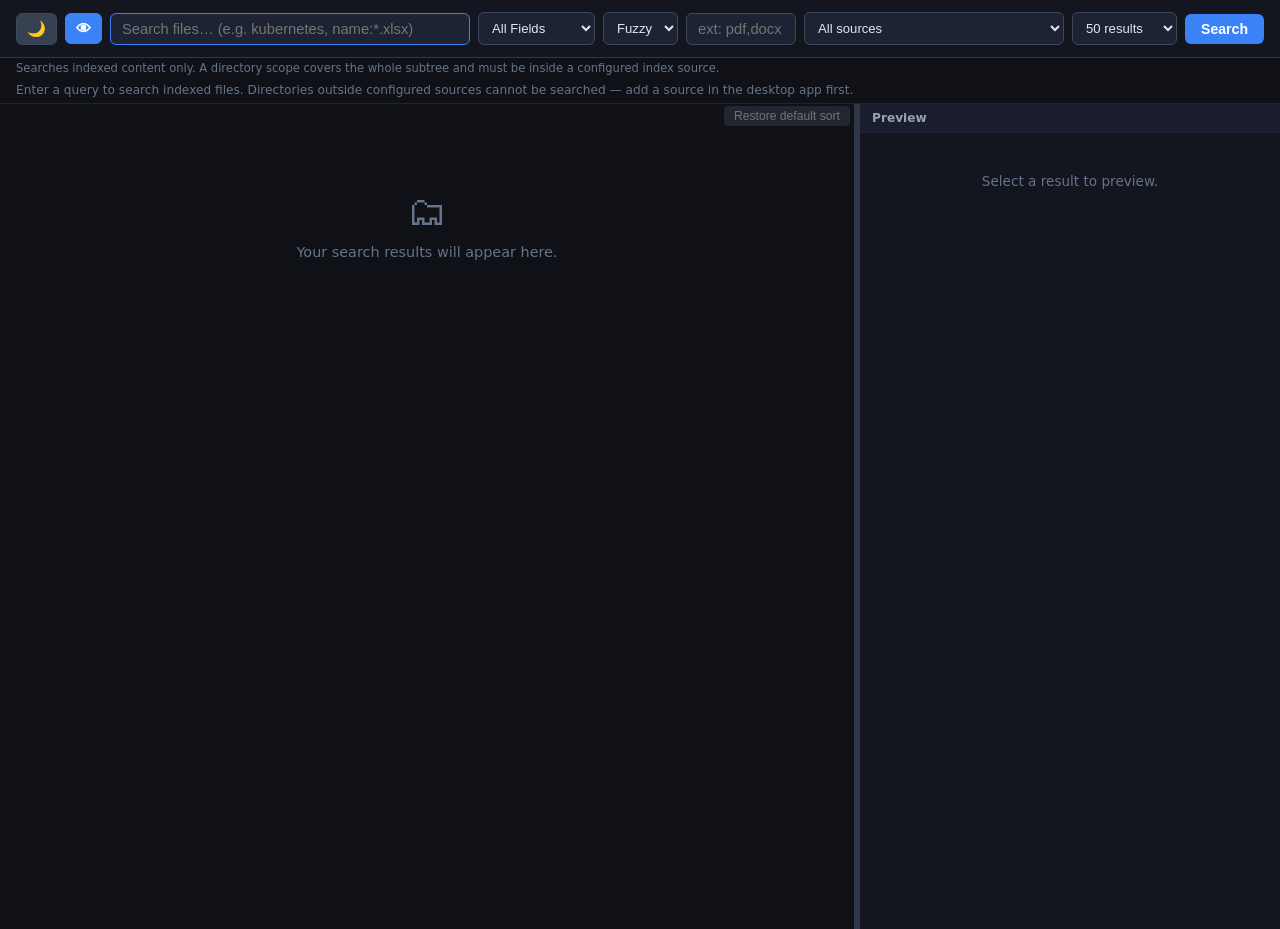
==== commit 6f8ab9af: "feat(ui): start maximized and make web directory scope a source select The desktop window opens maxi" ====
--- a/src/main/resources/web/index.html
+++ b/src/main/resources/web/index.html
@@ -238,8 +238,9 @@
     <option value="EXACT">Exact</option>
   </select>
   <input type="text" id="extInput" placeholder="ext: pdf,docx" title="Filter by extension"/>
-  <input type="text" id="dirInput" placeholder="Server directory (optional)" title="Limit search to a directory on the server and all its subfolders. It must be inside a configured index source; other directories are rejected." style="flex:0 0 240px;min-width:180px;"/>
-  <button id="clearDirBtn" type="button" title="Clear the directory scope and search all sources" style="background:var(--btn-sec);">Clear</button>
+  <select id="dirSelect" title="Directory scope: a configured source, or a subfolder picked via 📂 on a result row. The scope covers the whole subtree." style="flex:0 0 260px;min-width:180px;">
+    <option value="">All sources</option>
+  </select>
   <select id="limitSelect" title="Result limit">
     <option value="50">50 results</option>
     <option value="100">100 results</option>
@@ -528,8 +529,7 @@
   var scopeSelect       = document.getElementById('scopeSelect');
   var modeSelect        = document.getElementById('modeSelect');
   var extInput          = document.getElementById('extInput');
-  var dirInput          = document.getElementById('dirInput');
-  var clearDirBtn       = document.getElementById('clearDirBtn');
+  var dirSelect         = document.getElementById('dirSelect');
   var limitSelect       = document.getElementById('limitSelect');
   var searchBtn         = document.getElementById('searchBtn');
   var statusBar         = document.getElementById('statusBar');
@@ -1018,7 +1018,7 @@
     var scope = scopeSelect.value;
     var mode  = modeSelect.value;
     var ext   = extInput.value.trim();
-    var dir   = dirInput.value.trim();
+    var dir   = dirSelect.value;
     var limit = limitSelect.value;
 
     statusBar.innerHTML = '<span class="spinner"></span>Searching…';
@@ -1075,16 +1075,21 @@
 
   function renderResults() {
     resultsBody.innerHTML = '';
+    // Sync the restore button before any early return — an empty result set
+    // must still reset a stale manual-sort state.
+    restoreSortBtn.disabled = (sortColumn === null);
     if (currentResults.length === 0) {
       emptyState.style.display = '';
       resultsTable.style.display = 'none';
+      resultsTable.querySelectorAll('thead th[data-col]').forEach(function(th) {
+        th.classList.remove('sort-asc', 'sort-desc');
+      });
       return;
     }
     emptyState.style.display = 'none';
     resultsTable.style.display = '';
 
     // Update sort indicators and the restore button from the same state.
-    restoreSortBtn.disabled = (sortColumn === null);
     var headers = resultsTable.querySelectorAll('thead th[data-col]');
     headers.forEach(function(th) {
       th.classList.remove('sort-asc', 'sort-desc');
@@ -1124,8 +1129,7 @@
         e.stopPropagation();
         var dir = btn.dataset.dir;
         if (!dir) return;
-        dirInput.value = dir;
-        search(); // keeps query/filters; commits exactly once
+        applyDirectoryScope(dir); // injects the subfolder option if needed, then searches once
       });
     });
     resultsBody.querySelectorAll('.copypath-btn').forEach(function(btn) {
@@ -1354,11 +1358,40 @@
   // ── Keyboard navigation ──────────────────────────────────────────────────────
   searchBtn.addEventListener('click', search);
   queryInput.addEventListener('keydown', function(e) { if (e.key === 'Enter') search(); });
-  dirInput.addEventListener('keydown', function(e) { if (e.key === 'Enter') search(); });
-  clearDirBtn.addEventListener('click', function() {
-    dirInput.value = '';
-    search(); // empty query invalidates in-flight requests and clears; otherwise back to all sources, keeping query/filters
-  });
+  // Changing the scope select re-runs the search immediately (keeps query/filters).
+  dirSelect.addEventListener('change', function() { search(); });
+
+  // The directory scope is a dropdown of configured sources; a 📂 button on a
+  // result row can scope to any subfolder — inject it as an option on demand.
+  function applyDirectoryScope(dir) {
+    var found = false;
+    for (var i = 0; i < dirSelect.options.length; i++) {
+      if (dirSelect.options[i].value === dir) { found = true; break; }
+    }
+    if (!found) {
+      var opt = document.createElement('option');
+      opt.value = dir;
+      opt.textContent = dir;
+      opt.title = dir;
+      dirSelect.appendChild(opt);
+    }
+    dirSelect.value = dir;
+    search(); // keeps query/filters; commits exactly once
+  }
+
+  // Populate the scope dropdown from the configured sources.
+  fetch('/api/sources')
+    .then(function(r) { return r.ok ? r.json() : { sources: [] }; })
+    .then(function(data) {
+      (data.sources || []).forEach(function(p) {
+        var opt = document.createElement('option');
+        opt.value = p;
+        opt.textContent = p;
+        opt.title = p;
+        dirSelect.appendChild(opt);
+      });
+    })
+    .catch(function() { /* leave "All sources" as the only option */ });
   document.addEventListener('keydown', function(e) {
     if (shareModal.classList.contains('active')) return;
     if (currentResults.length === 0) return;
